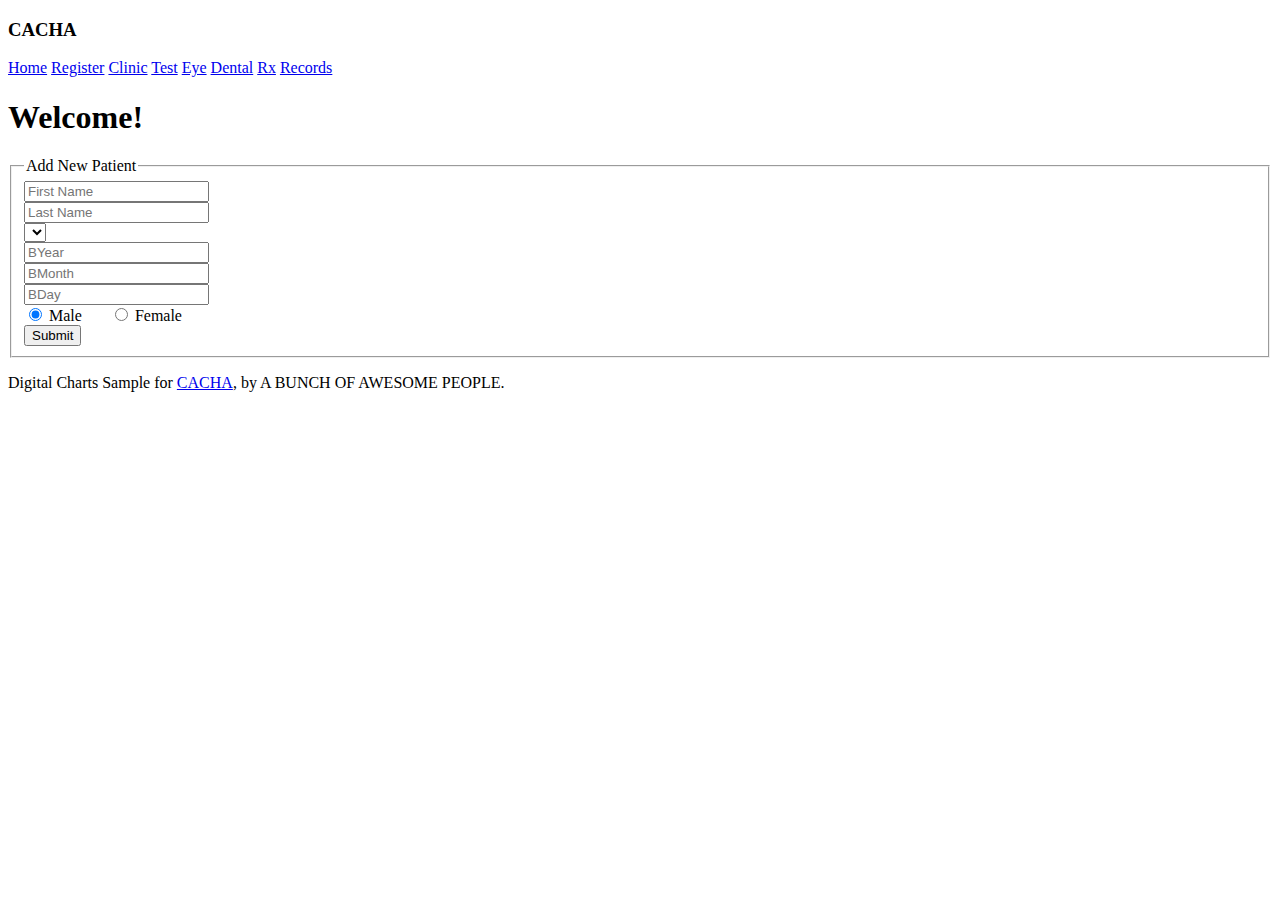
==== index.html @ 3ae8c7a3 "Merge branch 'master' of https://github.com/redmondmj/CACHA" ====
<!DOCTYPE html>
<html lang="en">

<head>
    <meta charset="utf-8">
    <meta name="viewport" content="width=device-width, initial-scale=1, shrink-to-fit=no">
    <meta name="description" content="">
    <meta name="author" content="">
    <link rel="icon" href="bin/bootstrap/favicon.ico">

    <title>CACHA - Home</title>

    <!-- Bootstrap core CSS -->
    <link href="bin/bootstrap/dist/css/bootstrap.min.css" rel="stylesheet">

    <!-- Custom styles for this template -->
    <link href="css/cover.css" rel="stylesheet">
</head>

<body>

    <div class="site-wrapper">

        <div class="site-wrapper-inner">

            <div class="cover-container">

                <div class="masthead clearfix">
                    <div class="inner">
                        <h3 class="masthead-brand">CACHA</h3>
                        <nav class="nav nav-masthead">
                            <a class="nav-link active" href="index.html">Home</a>
                            <a class="nav-link" href="register.html">Register</a>
                            <a class="nav-link" href="clinic.html">Clinic</a>
                            <a class="nav-link" href="test.html">Test</a>
                            <a class="nav-link" href="eye.html">Eye</a>
                            <a class="nav-link" href="dental.html">Dental</a>
                            <a class="nav-link" href="pharma.html">Rx</a>
                            <a class="nav-link" href="records.php">Records</a>
                        </nav>
                    </div>
                </div>

                <div id="divMain">
                    <div id="divDisplay" class="inner cover">
                        <h1 class="cover-heading">Welcome!</h1>

                        <fieldset class="form-horizontal justify-content-center">

                            <!-- Form Name -->
                            <legend>Add New Patient</legend>

                            <!-- Text input-->
                            <div class="form-group">
                                <!--<label class="col-md-4 control-label" for="fname">First Name</label>-->
                                <div class="col-6 col-centered">
                                    <input id="txtFName" name="fname" type="text" placeholder="First Name" class="form-control input-md" required="">
                                </div>
                            </div>

                            <!-- Text input-->
                            <div class="form-group">
                                <!-- <label class="col-md-4 control-label" for="lname">Last Name</label> -->
                                <div class="col-6 col-centered">
                                    <input id="txtLName" name="lname" type="text" placeholder="Last Name" class="form-control input-md" required="">
                                </div>
                            </div>

                            <!-- Select Basic -->
                            <div class="form-group">
                                <!--<label class="col-md-4 control-label" for="village">Village</label>-->
                                <div class="col-md-6 col-centered">
                                    <select id="drpVillage" name="village" class="form-control">
                                            
                                        </select>
                                </div>
                            </div>
                            <div class="form-group">
                                <!--<label class="col-md-4 control-label" for="fname">D.O.B.</label>-->
                                <div class="row">
                                    <div class="col-md-3"></div>
                                    <div class="col-md-2 col-centered">
                                        <input id="txtYear" placeholder="BYear" class="form-control input-sm">
                                    </div>
                                    <div class="col-md-2 col-centered">
                                        <input id="txtMonth" placeholder="BMonth" class="form-control input-sm">
                                    </div>
                                    <div class="col-md-2 col-centered">
                                        <input id="txtDay" placeholder="BDay" class="form-control input-sm">
                                    </div>
                                    <div class="col-md-3"></div>
                                </div>
                            </div>
                            <!-- Multiple Radios (inline) -->
                            <div class="form-group">
                                <!-- <label class="col-md-4 control-label" for="gender">Gender</label> -->
                                <div class="col-md-6 col-centered">
                                    <label class="radio-inline" for="gender-0">
                                            <input id="rdoM" type="radio" name="gender" value="male" checked="checked">
                                            Male
                                            <!-- yeah I feel dirty -->
                                            </label>&nbsp; &nbsp; &nbsp;
                                    <label class="radio-inline" for="gender-1">
                                            <input id="rdoF" type="radio" name="gender" value="female">
                                            Female
                                            </label>
                                </div>
                            </div>
                            <!-- Button -->
                            <div class="form-group">
                                <!--<label class="col-md-4 control-label" for="submit">Submit</label>-->
                                <div class="col-6 col-centered">
                                    <button id="btnSubmit" class="btn btn-success">Submit</button>
                                </div>
                            </div>


                            <div class="col-8 col-centered">
                                <label id="lblFeedback"></label>
                            </div>

                        </fieldset>


                    </div>
                    <!-- /divDisplay -->
                    <div id="loadingOverlay"></div>
                </div>
                <!-- /divMain -->

                <div class="mastfoot">
                    <div class="inner">
                        <p>Digital Charts Sample for <a href="http://www.cacha.ca/">CACHA</a>, by A BUNCH OF AWESOME PEOPLE.</p>
                    </div>
                </div>

            </div>

        </div>

    </div>

    <!-- Bootstrap core JavaScript
    ================================================== -->
    <!-- Placed at the end of the document so the pages load faster -->
    <script src="https://code.jquery.com/jquery-3.2.1.slim.min.js" integrity="sha384-KJ3o2DKtIkvYIK3UENzmM7KCkRr/rE9/Qpg6aAZGJwFDMVNA/GpGFF93hXpG5KkN" crossorigin="anonymous"></script>
    <script>
        window.jQuery || document.write('<script src="../../../../assets/js/vendor/jquery.min.js"><\/script>')
    </script>
    <script src="bin/bootstrap/assets/js/vendor/popper.min.js"></script>
    <script src="bin/bootstrap/dist/js/bootstrap.min.js"></script>
    <!-- IE10 viewport hack for Surface/desktop Windows 8 bug -->
    <script src="bin/bootstrap/assets/js/ie10-viewport-bug-workaround.js"></script>

    <script src="js/jquery-3.2.1.min.js"></script>
    <script src="js/spin.min.js"></script>
    <script src="js/register.js"></script>

</body>

</html>
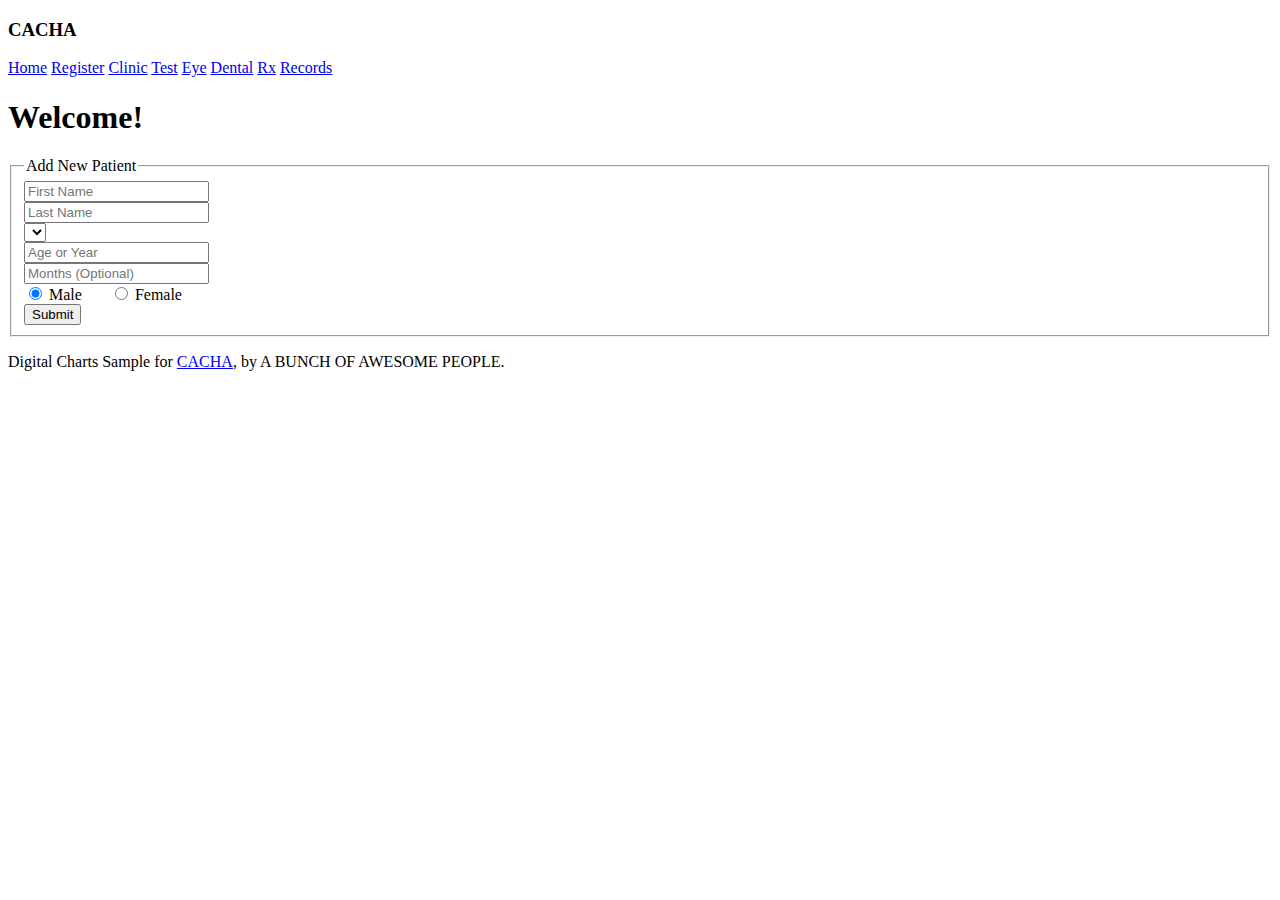
==== commit 3178ed2d: "js files renamed to match page name" ====
--- a/index.html
+++ b/index.html
@@ -10,9 +10,9 @@
 
     <title>CACHA - Home</title>
 
+    <script src="js/jquery-3.2.1.min.js"></script>
     <!-- Bootstrap core CSS -->
     <link href="bin/bootstrap/dist/css/bootstrap.min.css" rel="stylesheet">
-
     <!-- Custom styles for this template -->
     <link href="css/cover.css" rel="stylesheet">
 </head>
@@ -54,7 +54,7 @@
                             <div class="form-group">
                                 <!--<label class="col-md-4 control-label" for="fname">First Name</label>-->
                                 <div class="col-6 col-centered">
-                                    <input id="txtFName" name="fname" type="text" placeholder="First Name" class="form-control input-md" required="">
+                                    <input id="txtFName" name="fname" type="text" placeholder="First Name" class="form-control input-md" required>
                                 </div>
                             </div>
 
@@ -62,15 +62,15 @@
                             <div class="form-group">
                                 <!-- <label class="col-md-4 control-label" for="lname">Last Name</label> -->
                                 <div class="col-6 col-centered">
-                                    <input id="txtLName" name="lname" type="text" placeholder="Last Name" class="form-control input-md" required="">
+                                    <input id="txtLName" name="lname" type="text" placeholder="Last Name" class="form-control input-md" required>
                                 </div>
                             </div>
 
                             <!-- Select Basic -->
                             <div class="form-group">
                                 <!--<label class="col-md-4 control-label" for="village">Village</label>-->
-                                <div class="col-md-6 col-centered">
-                                    <select id="drpVillage" name="village" class="form-control">
+                                <div class="col-6 col-centered">
+                                    <select id="drpVillage" name="village" class="form-control" required>
                                             
                                         </select>
                                 </div>
@@ -78,17 +78,14 @@
                             <div class="form-group">
                                 <!--<label class="col-md-4 control-label" for="fname">D.O.B.</label>-->
                                 <div class="row">
-                                    <div class="col-md-3"></div>
-                                    <div class="col-md-2 col-centered">
-                                        <input id="txtYear" placeholder="BYear" class="form-control input-sm">
+                                    <div class="col-3"></div>
+                                    <div class="col-3 col-centered">
+                                        <input type="number" id="txtYear" placeholder="Age or Year" class="form-control input-sm" required>
                                     </div>
-                                    <div class="col-md-2 col-centered">
-                                        <input id="txtMonth" placeholder="BMonth" class="form-control input-sm">
+                                    <div class="col-3 col-centered">
+                                        <input type="number" id="txtMonth" placeholder="Months (Optional)" class="form-control input-sm">
                                     </div>
-                                    <div class="col-md-2 col-centered">
-                                        <input id="txtDay" placeholder="BDay" class="form-control input-sm">
-                                    </div>
-                                    <div class="col-md-3"></div>
+                                    <div class="col-3"></div>
                                 </div>
                             </div>
                             <!-- Multiple Radios (inline) -->
@@ -110,7 +107,7 @@
                             <div class="form-group">
                                 <!--<label class="col-md-4 control-label" for="submit">Submit</label>-->
                                 <div class="col-6 col-centered">
-                                    <button id="btnSubmit" class="btn btn-success">Submit</button>
+                                    <button id="btnSubmit" class="btn btn-default">Submit</button>
                                 </div>
                             </div>
 
@@ -152,9 +149,8 @@
     <!-- IE10 viewport hack for Surface/desktop Windows 8 bug -->
     <script src="bin/bootstrap/assets/js/ie10-viewport-bug-workaround.js"></script>
 
-    <script src="js/jquery-3.2.1.min.js"></script>
     <script src="js/spin.min.js"></script>
-    <script src="js/register.js"></script>
+    <script src="js/index.js"></script>
 
 </body>
 
